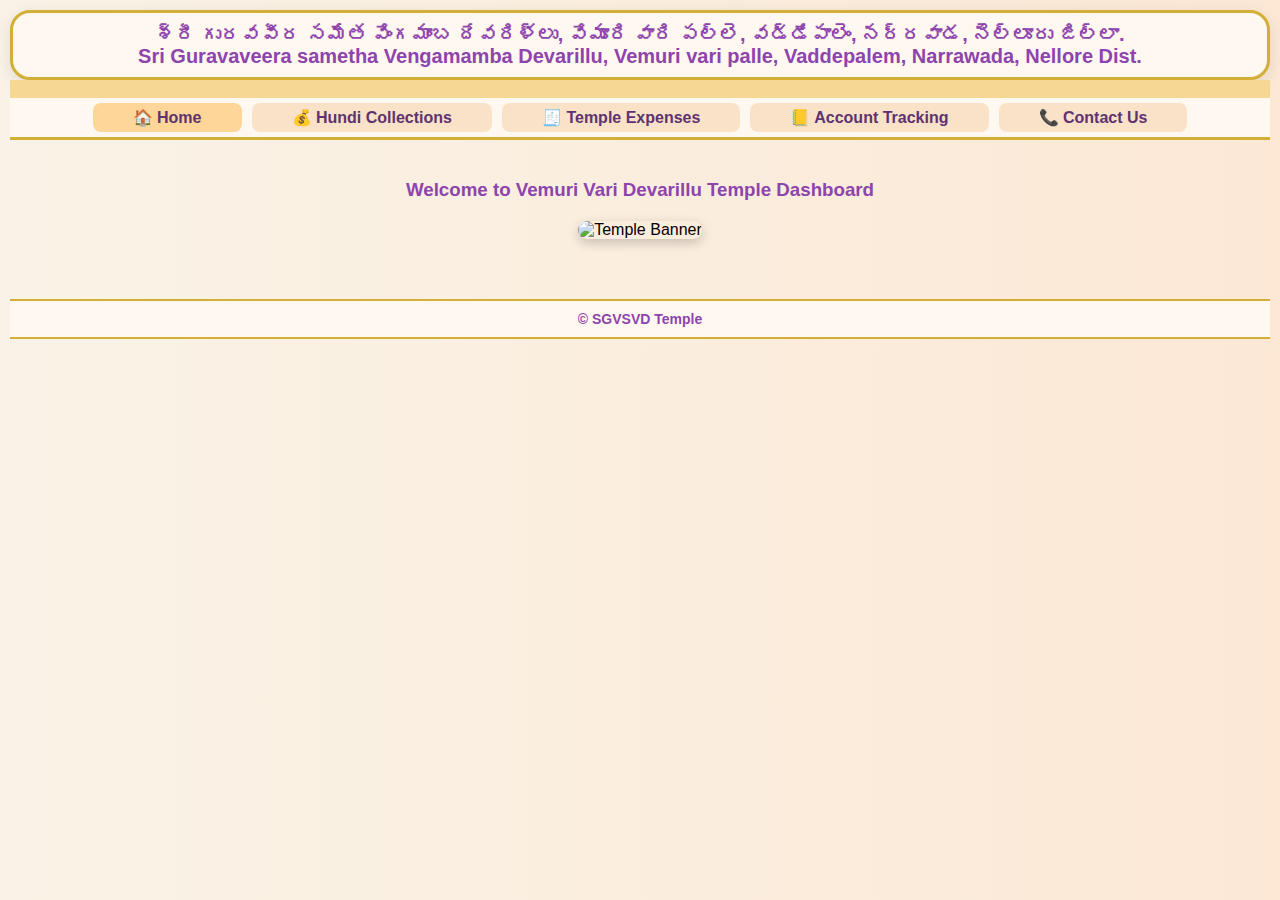
==== dashboard_v1.html @ 9f250c55 "Index" ====
<!DOCTYPE html>
<html lang="en">
  <head>
    <meta charset="UTF-8">
    <title>SGVSVD Dashboard</title>
    <meta name="viewport" content="width=device-width, initial-scale=1.0">
    <style>
      body {
        margin: 0;
        font-family: 'Georgia', serif;
        background: linear-gradient(to right, #f9f3e7, #fce8d5);
      }

      .header {
        text-align: center;
        font-size: 20px;
        font-weight: bold;
        color: #8e44ad;
        padding: 10px;
        background-color: #fff8f0;
        border: 3px solid #d4af37;
        border-radius: 20px;
        margin: 0px;
        box-shadow: 0 4px 15px rgba(0, 0, 0, 0.1);
        line-height: 1.1;
      }

      .ticker {
        background-color: #f7d794;
        padding: 2px;
        font-size: 12px;
        font-weight: bold;
        color: #6d214f;
        overflow: hidden;
        white-space: nowrap;
      }

      .ticker span {
        display: inline-block;
        padding-left: 100%;
        animation: scroll-left 30s linear infinite;
      }

      @keyframes scroll-left {
        0% {
          transform: translateX(0);
        }

        100% {
          transform: translateX(-100%);
        }
      }

      .nav-tabs {
        display: flex;
        justify-content: center;
        background-color: #fff8f0;
        border-bottom: 3px solid #d4af37;
        flex-wrap: wrap;
      }

      .nav-tabs a {
        padding: 5px 40px;
        margin: 5px;
        text-decoration: none;
        color: #5e3370;
        background-color: #f9e2c7;
        border-radius: 8px;
        font-weight: bold;
        transition: background 0.3s;
      }

      w .nav-tabs a:hover,
      .nav-tabs a.active-tab {
        background-color: #ffd699;
      }

      .tab-content {
        display: none;
        padding: 20px;
      }

      .tab-content.active {
        display: block;
      }

      .banner-images img {
        width: 100%;
        max-width: 800px;
        margin-bottom: 15px;
        border-radius: 10px;
        box-shadow: 0 2px 10px rgba(0, 0, 0, 0.2);
      }

      input,
      button {
        display: block;
        width: 100%;
        max-width: 400px;
        padding: 10px;
        margin: 10px 0;
        border-radius: 8px;
        border: 1px solid #ccc;
        font-size: 16px;
      }

      button {
        background-color: #8e44ad;
        color: white;
        font-weight: bold;
        cursor: pointer;
      }

      .footer {
        text-align: center;
        font-size: 14px;
        font-weight: bold;
        color: #8e44ad;
        padding: 10px;
        background-color: #fff8f0;
        border-top: 2px solid #d4af37;
        margin-top: 40px;
        border-bottom: 2px solid #d4af37;
      }

      #hundiTable {
        width: 80%;
        margin: 30px auto;
        border-collapse: separate;
        border-spacing: 0;
        border: 2px solid #d4af37;
        border-radius: 12px;
        overflow: hidden;
        box-shadow: 0 4px 12px rgba(0, 0, 0, 0.1);
        font-family: 'Georgia', serif;
        color: #8e44ad;
        background-color: #fffdf5;
      }

      #hundiTable th,
      #hundiTable td {
        text-align: center;
        padding: 12px 16px;
        border-bottom: 1px solid #e0c97f;
        font-size: 16px;
      }

      #hundiTable thead {
        background-color: #fdf0d5;
        font-weight: bold;
      }

      #hundiTable tfoot {
        background-color: #f5e7cc;
      }

      #hundiTable td.amount {
        cursor: text;
      }

      #hundiTable td[contenteditable="true"]:focus {
        background-color: #fef9e7;
        outline: 2px dashed #d4af37;
      }

      .tooltip-icon {
        position: relative;
        display: inline-block;
        margin-left: 6px;
        color: #8e44ad;
        font-weight: bold;
        cursor: pointer;
      }

      .tooltip-icon .tooltiptext {
        visibility: hidden;
        width: 100px;
        background-color: #fffaf0;
        color: #8e44ad;
        text-align: center;
        border-radius: 6px;
        border: 1px solid #d4af37;
        padding: 8px;
        position: absolute;
        z-index: 1;
        bottom: 125%;
        /* Position above */
        left: 50%;
        transform: translateX(-50%);
        opacity: 0;
        transition: opacity 0.3s ease-in-out;
        box-shadow: 0 4px 8px rgba(0, 0, 0, 0.1);
        font-size: 10px;
      }

      .tooltip-icon:hover .tooltiptext {
        visibility: visible;
        opacity: 1;
      }
    </style>
    <script>
      function showTab(id) {
        const tabs = document.querySelectorAll('.tab-content');
        tabs.forEach(tab => tab.classList.remove('active'));
        document.getElementById(id).classList.add('active');
        const links = document.querySelectorAll('.nav-tabs a');
        links.forEach(link => link.classList.remove('active-tab'));
        document.querySelector(`.nav-tabs a[data-tab="${id}"]`).classList.add('active-tab');
      }

      function calculateTotal() {
        let total = 0;
        document.querySelectorAll('#hundiBody .amount').forEach(cell => {
          const val = parseFloat(cell.innerText.replace(/[^0-9.]/g, '')) || 0;
          total += val;
        });
        document.getElementById('totalAmount').innerText = '₹' + total.toLocaleString('en-IN');
      }
      document.addEventListener('input', function(e) {
        if (e.target.classList.contains('amount')) {
          calculateTotal();
        }
      });
      window.onload = () => {
        showTab('home');
        calculateTotal();
      };
    </script>
    <style>
      body {
        font-family: Arial;
        padding: 10px;
      }

      .expense {
        margin: 0px 0;
      }

      .hidden {
        display: none;
      }
    </style>
	
	<title>Year Filter</title>
  <style>
    #data2025 {
      display: none;
    }
  </style>
  
    <script>
      function filterExpenses() {
        const selectedFY = document.getElementById('fySelect').value;
        const expenses = document.querySelectorAll('.expense');
        expenses.forEach(expense => {
          if (selectedFY && expense.dataset.fy === selectedFY) {
            expense.classList.remove('hidden');
          } else {
            expense.classList.add('hidden');
          }
        });
      }
    </script>
	 
  </head>
  <body>
    <div class="header"> శ్రీ గురవవీర సమేత వేంగమాంబ దేవరిళ్లు, వేమూరి వారి పల్లె, వడ్డేపాలెం, నర్రవాడ, నెల్లూరు జిల్లా. <br> Sri Guravaveera sametha Vengamamba Devarillu, Vemuri vari palle, Vaddepalem, Narrawada, Nellore Dist. </div>
    <div class="ticker">
      <span>🙏 Welcome to SGVSVD Temple Dashboard | శ్రీ వేంగమాంబ దేవస్థానం డాష్‌బోర్డ్‌కి స్వాగతం 🙏 || Track Temple Hundi Collections, Expenses, Temple account Balance and Interest</span>
    </div>
    <div class="nav-tabs">
      <a href="#" onclick="showTab('home')" data-tab="home">🏠 Home</a>
      <a href="#" onclick="showTab('hundi')" data-tab="hundi">💰 Hundi Collections</a>
      <a href="#" onclick="showTab('expenses')" data-tab="expenses">🧾 Temple Expenses</a>
      <a href="#" onclick="showTab('account')" data-tab="account">📒 Account Tracking</a>
      <a href="#" onclick="showTab('contact')" data-tab="contact">📞 Contact Us</a>
    </div>
    <div class="main">
      <div id="home" class="tab-content active">
        <h3 style="color: #8e44ad; text-align: center;">Welcome to Vemuri Vari Devarillu Temple Dashboard</h3>
        <div style="text-align: center; margin-top: 20px;">
          <img src="C:/Users/venga/OneDrive/Desktop/SGVVD/temple.jpg" alt="Temple Banner" style="width: 35%; border-radius: 15px; box-shadow: 0 4px 12px rgba(0,0,0,0.2);">
          <!--<img src="C:/Users/venga/OneDrive/Desktop/SGVVD/god.jpg" alt="Temple Banner" style="width: 50%; border-radius: 20px; box-shadow: 0 4px 12px rgba(0,0,0,0.2);">-->
        </div>
      </div>
      <div id="hundi" class="tab-content">
        <h3 style="color: #8e44ad; text-align: center;">Yearly Hundi Collections</h3>
        <table id="hundiTable">
          <thead>
            <tr>
              <th>S.No</th>
              <th>Year</th>
              <th>Amount (₹)</th>
            </tr>
          </thead>
          <tbody id="hundiBody">
            <tr>
              <td>1</td>
              <td>2024</td>
              <td class="amount" contenteditable="true">30,550</td>
            </tr>
            <tr>
              <td>2</td>
              <td> 2023 <span class="tooltip-icon">ℹ️ <span class="tooltiptext">Hundi & Total Temple Amount</span>
                </span>
              </td>
              <td class="amount" contenteditable="true">1,76,051</td>
            </tr>
          </tbody>
          <tfoot>
            <tr>
              <td colspan="2" style="text-align: right; font-weight: bold;">Total:</td>
              <td style="font-weight: bold;">₹2,06,601</td>
            </tr>
          </tfoot>
        </table>
      </div>
      <div id="expenses" class="tab-content">
		<h3	style="color: #8e44ad; text-align: center;>
								<label for=" fySelect" > Select Financial Year:</label>
        <select id="fySelect" onchange="filterExpenses()" >
          <option value="">Select FY</option>
          <!--<option value="2025-2026">2025-2026</option>-->
          <option value="2024-2025" >2024-2025</option>
          <option value="2023-2024">2023-2024</option>
        </select></h3>
        <div id="expenses">
          <!--<div id="expenses"><div class="expense hidden" data-fy="2025-2026"><h3 style="color: #8e44ad; text-align: center;">Temple June2025 - May2026 FY Not Yet Started</h3></div>-->
          <div class="expense hidden" data-fy="2023-2024">
            <h3 style="color: #8e44ad; text-align: center;">Temple June2023 - May2024 FY Details Not Avialble</h3>
          </div>
          <div class="expense hidden" data-fy="2024-2025">
            <h3 style="color: #8e44ad; text-align: center;">Temple June2024 - May2025 Expenses Details</h3>
            <table id="hundiTable">
              <thead>
                <tr>
                  <td>S.No</td>
                  <td>Names</td>
                  <td>Location</td>
                  <td>Month</td>
                  <td>Amount</td>
                  <td>Poojari</td>
                  <td>Cleaning</td>
                  <td>Poola Malalu</td>
                  <td>Current Bill</td>
                  <td>CC Recharge</td>
                  <td>Others</td>
                  <td>Other Amount</td>
                  <td>Total Spent Amount</td>
                </tr>
              </thead>
              <tbody id="hundiBody">
                <tr>
                  <td>1</td>
                  <td>Vemuri Vengaiah</td>
                  <td>Nellore</td>
                  <td>June</td>
                  <td>10,000</td>
                  <td>0</td>
                  <td>0</td>
                  <td>0</td>
                  <td>0</td>
                  <td>666</td>
                  <td>Tirunala</td>
                  <td>10,000</td>
                  <td>10,666</td>
                </tr>
                <tr>
                  <td>2</td>
                  <td>Vemuri Musalaiah</td>
                  <td>Hyderabad</td>
                  <td>July</td>
                  <td>13,000</td>
                  <td>5,200</td>
                  <td>0</td>
                  <td>1,280</td>
                  <td>300</td>
                  <td>0</td>
                  <td>Extra Expenses <span class="tooltip-icon">ℹ️ <span class="tooltiptext">Extra Poolamalalu - 200 <br>Note:3000 Extra credited in December for using Temple Construction Material </span>
                    </span>
                  </td>
                  <td>200</td>
                  <td>6,980</td>
                </tr>
                <tr>
                  <td>3</td>
                  <td>Vemuri Vengaiah</td>
                  <td>Hyderabad</td>
                  <td>August</td>
                  <td>10,000</td>
                  <td>5,200</td>
                  <td>1,500</td>
                  <td>1,280</td>
                  <td>260</td>
                  <td>0</td>
                  <td>Washing Cloths</td>
                  <td>1,100</td>
                  <td>9,340</td>
                </tr>
                <tr>
                  <td>4</td>
                  <td>Vemuri Vengaiah</td>
                  <td>Karimnagar</td>
                  <td>September</td>
                  <td>10,000</td>
                  <td>5,200</td>
                  <td>1,500</td>
                  <td>1,280</td>
                  <td>250</td>
                  <td>299</td>
                  <td>Extra Expenses <span class="tooltip-icon">ℹ️ <span class="tooltiptext">Petrol - 1500 <br>Prasadam - 400 <br>Other - 900 </span>
                    </span>
                  </td>
                  <td>2,800</td>
                  <td>11,329</td>
                </tr>
                <tr>
                  <td>5</td>
                  <td>Vemuri Vengaiah</td>
                  <td>Maharastra</td>
                  <td>October</td>
                  <td>10,000</td>
                  <td>5,200</td>
                  <td>1,500</td>
                  <td>1,280</td>
                  <td>220</td>
                  <td>509</td>
                  <td>Washing Cloths</td>
                  <td>750</td>
                  <td>9,459</td>
                </tr>
                <tr>
                  <td>6</td>
                  <td>Vemuri Guravaiah</td>
                  <td>Hyderabad</td>
                  <td>November</td>
                  <td>10,000</td>
                  <td>5,200</td>
                  <td>11,500</td>
                  <td>1,280</td>
                  <td>248</td>
                  <td>0</td>
                  <td>Extra Expenses <span class="tooltip-icon">ℹ️ <span class="tooltiptext">Extra 16 Poolamalalu (1280) <br>Mamidakulu (100) </span>
                    </span>
                  </td>
                  <td>1,380</td>
                  <td>19,608</td>
                </tr>
                <tr>
                  <td>7</td>
                  <td>Vemuri Ankaiah</td>
                  <td>Vinjamur</td>
                  <td>December</td>
                  <td>10,000</td>
                  <td>5,200</td>
                  <td>0</td>
                  <td>1,280</td>
                  <td>311</td>
                  <td>0</td>
                  <td>NA</td>
                  <td>0</td>
                  <td>6,791</td>
                </tr>
                <tr>
                  <td>8</td>
                  <td>Vemuri Guravaiah</td>
                  <td>Narrawada</td>
                  <td>January</td>
                  <td>10,000</td>
                  <td>5,200</td>
                  <td>0</td>
                  <td>1,280</td>
                  <td>355</td>
                  <td>1,018</td>
                  <td>Thota Vari Shop</td>
                  <td>1,400</td>
                  <td>9,253</td>
                </tr>
                <tr>
                  <td>9</td>
                  <td>Vemuri Venkateswarlu</td>
                  <td>Bhimavaram</td>
                  <td>February</td>
                  <td>10,000</td>
                  <td>5,200</td>
                  <td>0</td>
                  <td>1,280</td>
                  <td>348</td>
                  <td>0</td>
                  <td>Extra Expenses <span class="tooltip-icon">ℹ️ <span class="tooltiptext">Extra 4 Poolamalalu - 320 <br>New Kireetalu - 3700 <br>New Haralu - 2700 <br>New Thala Paga - 350 <br>Devudi Batalu - 1000 <br>Poola Malalu, Arati pilakalu, Mamidakulu - 1100 <br>Pooja samanulu - 1200 <br>Pandlu - 400 <br>Milk, Curd - 200 <br>Poojari - 1000 <br>Temple Cleaning - 500 </span>
                    </span>
                  </td>
                  <td>12,470</td>
                  <td>19,298</td>
                </tr>
                <tr>
                  <td>10</td>
                  <td>Vemuri Vengaiah</td>
                  <td>Tumukur</td>
                  <td>March</td>
                  <td>10,000</td>
                  <td>5,200</td>
                  <td>0</td>
                  <td>1,280</td>
                  <td>304</td>
                  <td>0</td>
                  <td>Extra Expenses <span class="tooltip-icon">ℹ️ <span class="tooltiptext">Poolamalalu - 400 <br>Door mats - 800 </span>
                    </span>
                  </td>
                  <td>1,200</td>
                  <td>7,984</td>
                </tr>
                <tr>
                  <td>11</td>
                  <td>Vemuri Pedda Venkateswarlu</td>
                  <td>Nandipadu</td>
                  <td>April</td>
                  <td>10,000</td>
                  <td>5,200</td>
                  <td>0</td>
                  <td>1,280</td>
                  <td>0</td>
                  <td>0</td>
                  <td>NA</td>
                  <td>0</td>
                  <td>6,480</td>
                </tr>
                <tr>
                  <td>12</td>
                  <td>Vemuri Chinna Venkateswarlu</td>
                  <td>Nandipadu</td>
                  <td>May</td>
                  <td>10,000</td>
                  <td></td>
                  <td></td>
                  <td></td>
                  <td></td>
                  <td></td>
                  <td></td>
                  <td></td>
                  <td>0</td>
                </tr>
                <tr>
                  <td>13</td>
                  <td>Vemuri Vengaiah (Ganachari)</td>
                  <td>Narrawada</td>
                  <td>June</td>
                  <td>10,000</td>
                  <td></td>
                  <td></td>
                  <td></td>
                  <td></td>
                  <td></td>
                  <td></td>
                  <td></td>
                  <td>0</td>
                </tr>
                <tr>
                  <td>14</td>
                  <td>Vemuri Venkata Ratnam</td>
                  <td>Nellore</td>
                  <td>NA</td>
                  <td>10,000</td>
                  <td></td>
                  <td></td>
                  <td>9000 <span class="tooltip-icon">ℹ️ <span class="tooltiptext">750rs per month (Tenkaylu) * 12 Months = 9000</span>
                    </span>
                  </td>
                  <td></td>
                  <td></td>
                  <td>NA <span class="tooltip-icon">ℹ️ <span class="tooltiptext">Balance Amount Details</span>
                    </span>
                  </td>
                  <td>1,000</td>
                  <td>10,000</td>
                </tr>
                </tr>
              </tbody>
              <tfoot>
                <tr>
                  <td colspan="4" style="text-align: center; font-weight: bold;">Total:</td>
                  <td style="font-weight: bold;">1,43,000</td>
                  <td style="font-weight: bold;">52,000</td>
                  <td style="font-weight: bold;">16,000</td>
                  <td style="font-weight: bold;">12,800</td>
                  <td style="font-weight: bold;">2,596</td>
                  <td style="font-weight: bold;">2,492</td>
                  <td style="font-weight: bold;">NA</td>
                  <td style="font-weight: bold;">31,300</td>
                  <td style="font-weight: bold;">1,27,188</td>
                </tr>
                <tr>
                <tr>
                  <td colspan="9" style="text-align: center; font-weight: bold;">Balance:</td>
                  <td colspan="13" style="font-weight: bold;">₹15,812</td>
                </tr>
              </tfoot>
            </table>
          </div>
		  </div>
		  </div>
		  

		
        <div id="account" class="tab-content">
			<h3	style="color: #8e44ad; text-align: center;>
			<label for=" fySelect" style="font-weight: bold;">Select Financial Year:</label>
        <select id="yearSelect" onchange="filterData()">
			<option value="">Select</option>
			<option value="2024">2024</option>
			<option value="2023">2023</option>
		</select></h3>
        <div id="account">
			<div id="data">
			</div>
          <!--<div id="expenses"><div class="expense hidden" data-fy="2025-2026"><h3 style="color: #8e44ad; text-align: center;">Temple June2025 - May2026 FY Not Yet Started</h3></div>-->
          <div id="data2024">
            <h3 style="color: #8e44ad; text-align: center;">Temple Till June 2024 Account Details</h3>
            <table id="hundiTable">
              <thead>
				<tr>
					<td>S. No</td>
					<td>Name</td>
					<td>Location</td>
					<td>Jaldi Amount</td>
					<td>Amount</td>
					<td>Interest</td>
					<td>Total</td>
					<td>Paid Amount</td>
					<td>Balance</td>
					<td>Credit Amount</td>
				</tr>
				</thead>
				<tbody id="hundiBody">
				<tr>
					<td>1</td>
					<td>Vemuri Musalaiah</td>
					<td>Hyderabad</td>
					<td>0</td>
					<td>50,000</td>
					<td>12,000</td>
					<td>62,000</td>
					<td></td>
					<td></td>
					<td></td>
				</tr>
				<tr>
					<td>2</td>
					<td>Pelapudi Chinna Vengaiah</td>
					<td></td>
					<td>0</td>
					<td>10,000</td>
					<td>2,400</td>
					<td>12,400</td>
					<td></td>
					<td></td>
					<td></td>
				</tr>
				<tr>
					<td>3</td>
					<td>Metla Janakiram</td>
					<td></td>
					<td>0</td>
					<td>2,000</td>
					<td>480</td>
					<td>2,480</td>
					<td></td>
					<td></td>
					<td></td>
				</tr>
				<tr>
					<td>4</td>
					<td>Chinna (Duttalur Venkata Ratnam)</td>
					<td></td>
					<td>0</td>
					<td>10,000</td>
					<td>2,400</td>
					<td>12,400</td>
					<td></td>
					<td></td>
					<td></td>
				</tr>
				<tr>
					<td>5</td>
					<td>Vemuri Vengaiah</td>
					<td>Tumukur</td>
					<td>0</td>
					<td>1,000</td>
					<td>240</td>
					<td>1,240</td>
					<td></td>
					<td></td>
					<td></td>
				</tr>
				<tr>
					<td>6</td>
					<td>Misala Subbamma</td>
					<td>Vijayawada</td>
					<td>0</td>
					<td>1,000</td>
					<td>240</td>
					<td>1,240</td>
					<td></td>
					<td></td>
					<td></td>
				</tr>
				<tr>
					<td>7</td>
					<td>Thotaboyina Gangarao</td>
					<td></td>
					<td>0</td>
					<td>500</td>
					<td>120</td>
					<td>620</td>
					<td></td>
					<td></td>
					<td></td>
				</tr>
				<tr>
					<td>8</td>
					<td>Misala Bhoshamma</td>
					<td></td>
					<td>0</td>
					<td>500</td>
					<td>120</td>
					<td>620</td>
					<td></td>
					<td></td>
					<td></td>
				</tr>
				<tr>
					<td>9</td>
					<td>Gedaboyina Narasimhulu (Bhavani)</td>
					<td></td>
					<td>0</td>
					<td>1,000</td>
					<td>240</td>
					<td>1,240</td>
					<td></td>
					<td></td>
					<td></td>
				</tr>
				<tr>
					<td>10</td>
					<td>Misala Balaya</td>
					<td></td>
					<td>0</td>
					<td>1,000</td>
					<td>240</td>
					<td>1,240</td>
					<td></td>
					<td></td>
					<td></td>
				</tr>
				<tr>
					<td>11</td>
					<td>Misala gangaya</td>
					<td></td>
					<td>0</td>
					<td>500</td>
					<td>120</td>
					<td>620</td>
					<td></td>
					<td></td>
					<td></td>
				</tr>
				<tr>
					<td>12</td>
					<td>Vemuri Vengaiah</td>
					<td>Karimnagar</td>
					<td>0</td>
					<td>10,000</td>
					<td>2,400</td>
					<td>12,400</td>
					<td></td>
					<td></td>
					<td></td>
				</tr>
				<tr>
					<td>13</td>
					<td>Vemuri Pedha Venkateswarlu</td>
					<td>Nandipadu</td>
					<td>0</td>
					<td>5,000</td>
					<td>1,200</td>
					<td>6,200</td>
					<td></td>
					<td></td>
					<td></td>
				</tr>
				<tr>
					<td>14</td>
					<td>Vemuri Chinna Venkateswarlu</td>
					<td>Nandipadu</td>
					<td>0</td>
					<td>10,000</td>
					<td>2,400</td>
					<td>12,400</td>
					<td></td>
					<td></td>
					<td></td>
				</tr>
				<tr>
					<td>15</td>
					<td>Yeli Nellore (Venkata Ratnam)</td>
					<td></td>
					<td>0</td>
					<td>10,000</td>
					<td>2,400</td>
					<td>12,400</td>
					<td></td>
					<td></td>
					<td></td>
				</tr>
				<tr>
					<td>16</td>
					<td>Vemuri Vengaiah</td>
					<td>Nellore</td>
					<td>0</td>
					<td>10,000</td>
					<td>2,400</td>
					<td>12,400</td>
					<td></td>
					<td></td>
					<td></td>
				</tr>
				<tr>
					<td>17</td>
					<td>Vemuri Venkata Ratnam</td>
					<td>Nellore</td>
					<td>0</td>
					<td>10,000</td>
					<td>2,400</td>
					<td>12,400</td>
					<td></td>
					<td></td>
					<td></td>
				</tr>
				<tr>
					<td>18</td>
					<td>Vemuri Venkateswarlu</td>
					<td>Bhimavaram</td>
					<td>16,000</td>
					<td>2,500</td>
					<td>600</td>
					<td>19,100</td>
					<td></td>
					<td></td>
					<td></td>
				</tr>
				<tr>
					<td>19</td>
					<td>Vemuri Vengaiah (Ganachari)</td>
					<td>Narrawada</td>
					<td>0</td>
					<td>15,376</td>
					<td>7,380</td>
					<td>22,756</td>
					<td></td>
					<td></td>
					<td></td>
				</tr>
				<tr>
					<td>20</td>
					<td>Vemuri Vengaiah</td>
					<td>Maharastra</td>
					<td>12,000</td>
					<td>500</td>
					<td>240</td>
					<td>12,740</td>
					<td></td>
					<td></td>
					<td></td>
				</tr>
				<tr>
					<td>21</td>
					<td>Vemuri Venkata Ratnam</td>
					<td>Nellore</td>
					<td>0</td>
					<td>27,725</td>
					<td>13,308</td>
					<td>41,033</td>
					<td></td>
					<td></td>
					<td></td>
				</tr>
				</tbody>
				<tfoot>
				  <tr>
					<td colspan="3" style="text-align: center; font-weight: bold;">Total:</td>
					<td style="font-weight: bold;">28,000</td>
					<td style="font-weight: bold;">1,78,601</td>
					<td style="font-weight: bold;">53,328</td>
					<td style="font-weight: bold;">2,59,929</td>
					<td></td>
					<td></td>
					<td></td>
					</tr>
					<tr>
					<td colspan="3" style="text-align: center; font-weight: bold;">Grand Total:</td>
					<td colspan="2" style="font-weight: bold;">2,06,601</td>
					<td style="font-weight: bold;">53,328</td>
					<td style="font-weight: bold;">2,59,929</td>
					<td></td>
					<td></td>
					<td></td>
					</tr>
                </tr>
              </tfoot>
			</table>
          </div>
          <div id="data2023">
            <h3 style="color: #8e44ad; text-align: center;">Temple Till June 2023 Account Details</h3>
            <table id="hundiTable">
              <thead>
                <tr>
                  <th>S.No</th>
                  <th>Name</th>
                  <th>Location</th>
                  <th>Jaldi Amount</th>
                  <th>Amount</th>
                  <th>Interest</th>
                  <th>Total</th>
                  <th>Paid Amount</th>
                  <th>Balance</th>
                  <th>Credited Amount</th>
                </tr>
              </thead>
              <tbody id="hundiBody">
                <tr>
                  <td>1</td>
                  <td>Vemuri Vengaiah</td>
                  <td>Tumukur</td>
                  <td>0</td>
                  <td>1,000</td>
                  <td>240</td>
                  <td>1,240</td>
                  <td>1,240</td>
                  <td>0</td>
                  <td class="amount" contenteditable="true">1,240</td>
                <tr>
                  <td>2</td>
                  <td>Metla Janakiram</td>
                  <td>Narrawada</td>
                  <td>0</td>
                  <td>1,000</td>
                  <td>240</td>
                  <td>1,240</td>
                  <td>1,240</td>
                  <td>0</td>
                  <td>1,300</td>
                </tr>
                <tr>
                  <td>3</td>
                  <td>Pelakuru Ramakrishna</td>
                  <td>Tumukur</td>
                  <td>0</td>
                  <td>5,000</td>
                  <td>1,200</td>
                  <td>6,200</td>
                  <td>6,200</td>
                  <td>0</td>
                  <td>6,200</td>
                </tr>
                <tr>
                  <td>4</td>
                  <td>Vemuri Musalaiah</td>
                  <td>Hyderabad</td>
                  <td>0</td>
                  <td>50,000</td>
                  <td>12,000</td>
                  <td>62,000</td>
                  <td>12,000</td>
                  <td>50,000</td>
                  <td>12,000</td>
                </tr>
                <tr>
                  <td>5</td>
                  <td>Vemuri Vengaiah</td>
                  <td>Karimnagar</td>
                  <td>0</td>
                  <td>4,500</td>
                  <td>1,080</td>
                  <td>5,580</td>
                  <td>5,580</td>
                  <td>0</td>
                  <td>5,580</td>
                </tr>
                <tr>
                  <td>6</td>
                  <td>Vemuri Venkata Ratnam</td>
                  <td>Nellore</td>
                  <td>0</td>
                  <td>5,500</td>
                  <td>1,320</td>
                  <td>6,820</td>
                  <td>6,820</td>
                  <td>0</td>
                  <td>6,820</td>
                </tr>
                <tr>
                  <td>7</td>
                  <td>Mothukuru Vengaiah (Ramesh Brother)</td>
                  <td>Narrawada</td>
                  <td>0</td>
                  <td>620</td>
                  <td>149</td>
                  <td>769</td>
                  <td>0</td>
                  <td>770</td>
                  <td>0</td>
                </tr>
                <tr>
                  <td>8</td>
                  <td>Thotaboyina Gangarao</td>
                  <td>Narrwada</td>
                  <td>0</td>
                  <td>460</td>
                  <td>110</td>
                  <td>570</td>
                  <td>570</td>
                  <td>0</td>
                  <td>570</td>
                </tr>
                <tr>
                  <td>9</td>
                  <td>Vemuri Vengaiah (Ganachari)</td>
                  <td>Narrwada</td>
                  <td>0</td>
                  <td>15,376</td>
                  <td>3,690</td>
                  <td>19,066</td>
                  <td>0</td>
                  <td>19,100</td>
                  <td>0</td>
                </tr>
                <tr>
                  <td>10</td>
                  <td>Vemuri Vengaiah</td>
                  <td>Maharastra</td>
                  <td>12,000</td>
                  <td>500</td>
                  <td>120</td>
                  <td>12,620</td>
                  <td>0</td>
                  <td>12,620</td>
                  <td>0</td>
                </tr>
                <tr>
                  <td>11</td>
                  <td>Vemuri Venkateswarlu</td>
                  <td>Bhimavaram</td>
                  <td>16,000</td>
                  <td>1,000</td>
                  <td>240</td>
                  <td>17,240</td>
                  <td>1,240</td>
                  <td>16,000</td>
                  <td>0</td>
                </tr>
                <tr>
                  <td>12</td>
                  <td>Vemuri Ankaiah</td>
                  <td>Vinjamur</td>
                  <td>0</td>
                  <td>1,000</td>
                  <td>240</td>
                  <td>1,240</td>
                  <td>1,240</td>
                  <td>0</td>
                  <td>1,240</td>
                </tr>
                <tr>
                  <td>13</td>
                  <td>Adhilakshamma</td>
                  <td>Bairaram</td>
                  <td>0</td>
                  <td>6,100</td>
                  <td>1,464</td>
                  <td>7,600</td>
                  <td>7,600</td>
                  <td>0</td>
                  <td>7,600</td>
                </tr>
                <tr>
                  <td>14</td>
                  <td>Vemuri Vengaiah</td>
                  <td>Nellore</td>
                  <td>0</td>
                  <td>1,000</td>
                  <td>240</td>
                  <td>1,240</td>
                  <td>1,240</td>
                  <td>0</td>
                  <td>1,240</td>
                </tr>
                <tr>
                  <td>15</td>
                  <td>Vemuri Guravaiah</td>
                  <td>NA</td>
                  <td>0</td>
                  <td>100</td>
                  <td>24</td>
                  <td>124</td>
                  <td>0</td>
                  <td>130</td>
                  <td>0</td>
                </tr>
                <tr>
                  <td>16</td>
                  <td>Vemuri Venkata Ratnam (Eluru/Kisanagar)</td>
                  <td>Nellore</td>
                  <td></td>
                  <td></td>
                  <td>Interest</td>
                  <td></td>
                  <td></td>
                  <td></td>
                  <td>12,400</td>
                </tr>
                <tr>
                  <td>16</td>
                  <td>Vemuri Venkata Ratnam (old)</td>
                  <td>Nellore</td>
                  <td></td>
                  <td></td>
                  <td>Patha Jamma</td>
                  <td></td>
                  <td></td>
                  <td></td>
                  <td>21,240</td>
                </tr>
                </tr>
              </tbody>
              <tfoot>
                <tr>
                  <td colspan="8" style="text-align: center; font-weight: bold;">Total:</td>
                  <!--<td style="font-weight: bold;">₹28,000</td><td style="font-weight: bold;">₹93,156</td><td style="font-weight: bold;">₹22,357</td><td style="font-weight: bold;">₹1,43,549</td><td style="font-weight: bold;">₹44,970</td>-->
                  <td style="font-weight: bold;">₹98,621</td>
                  <td style="font-weight: bold;">₹77,430</td>
                </tr>
                <tr>
                  <td colspan="9" style="text-align: center; font-weight: bold;">Grand Total:</td>
                  <td style="font-weight: bold;">₹1,76,051</td>
                </tr>
              </tfoot>
            </table>
          </div>
		</div>
	</div>
	
	<script>
    function filterData() {
      const selectedYear = document.getElementById("yearSelect").value;
      const data2023 = document.getElementById("data2023");

      if (selectedYear === "2023") {
        data2023.style.display = "block";
      } else {
        data2023.style.display = "none";
      }
	  const data2024 = document.getElementById("data2024");

      if (selectedYear === "2024") {
        data2024.style.display = "block";
      } else {
        data2024.style.display = "none";
      }
	  
	  const data = document.getElementById("data");

      if (selectedYear === "") {
        data.style.display = "block";
      } else {
        data.style.display = "none";
      }
    }

    // Set default view
    filterData();
  </script>
  
          <div id="contact" class="tab-content">
            <h2 style="color: #8e44ad; text-align: left;">Contact Us</h2>
            <p>Email: sgvsvd@gmail.com</p>
            <p>Phone: +91-9493385440 || 9347257727</p>
            <p>Address: Sri Gurava Veera Vengamamba Devarillu, Vemuri vari palle, Vaddepalem, Narrawada, Nellore Dist.</p>
          </div>
  </body>
  <div class="footer"> © SGVSVD Temple </div>
</html>
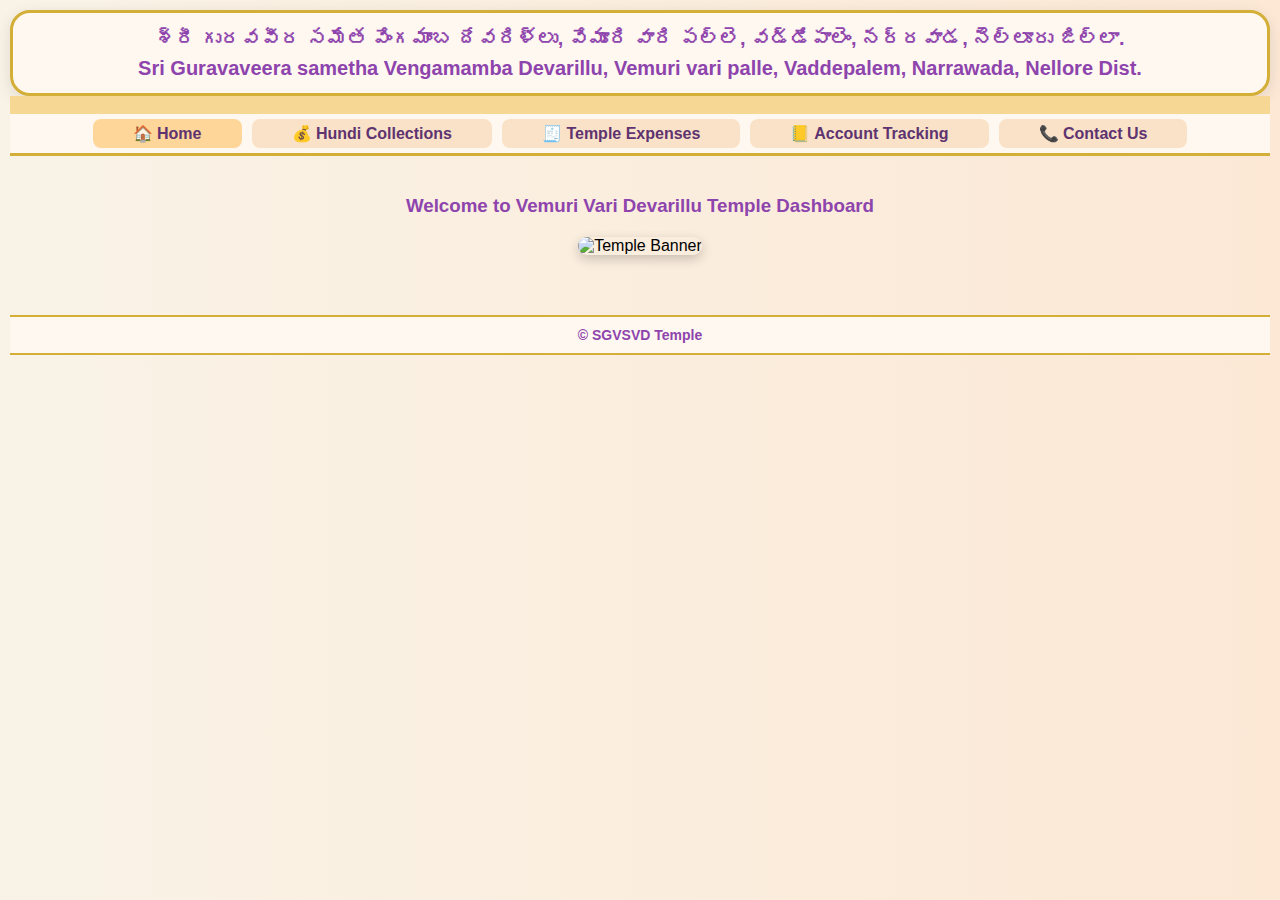
==== commit 945dc7ef: "Add files via upload" ====
--- a/dashboard_v1.html
+++ b/dashboard_v1.html
@@ -22,7 +22,7 @@
         border-radius: 20px;
         margin: 0px;
         box-shadow: 0 4px 15px rgba(0, 0, 0, 0.1);
-        line-height: 1.1;
+        line-height: 1.5;
       }
 
       .ticker {
@@ -197,6 +197,33 @@
         visibility: visible;
         opacity: 1;
       }
+	  
+	  #passkeyModal input {
+  width: 100%;
+  padding: 10px;
+  font-size: 16px;
+  border-radius: 8px;
+  border: 1px solid #ccc;
+}
+
+#passkeyModal button {
+  padding: 10px 20px;
+  margin: 0 10px;
+  border: none;
+  border-radius: 8px;
+  font-weight: bold;
+  cursor: pointer;
+}
+
+#passkeyModal button:first-child {
+  background-color: #8e44ad;
+  color: white;
+}
+
+#passkeyModal button:last-child {
+  background-color: #e0e0e0;
+}
+
     </style>
     <script>
       function showTab(id) {
@@ -270,9 +297,9 @@
     </div>
     <div class="nav-tabs">
       <a href="#" onclick="showTab('home')" data-tab="home">🏠 Home</a>
-      <a href="#" onclick="showTab('hundi')" data-tab="hundi">💰 Hundi Collections</a>
+      <a href="#" onclick="showPasskeyModalFor('hundi')" data-tab="hundi">💰 Hundi Collections</a>
       <a href="#" onclick="showTab('expenses')" data-tab="expenses">🧾 Temple Expenses</a>
-      <a href="#" onclick="showTab('account')" data-tab="account">📒 Account Tracking</a>
+      <a href="#" onclick="showPasskeyModalFor('account')" data-tab="account">📒 Account Tracking</a>
       <a href="#" onclick="showTab('contact')" data-tab="contact">📞 Contact Us</a>
     </div>
     <div class="main">
@@ -1180,12 +1207,78 @@
     filterData();
   </script>
   
+<script>
+  const HUNDI_PASSKEY = "hundi123";
+  const ACCOUNT_PASSKEY = "account123"; // set your desired password here
+
+  let hasHundiAccess = false;
+  let hasAccountAccess = false;
+  let currentProtectedTab = null;
+
+  function showPasskeyModalFor(tabId) {
+  document.getElementById("passkeyTitle").innerText = 
+  tabId === "hundi" ? "🔐 Enter Passkey for Hundi Collections" : "🔐 Enter Passkey for Account Tracking";
+    // If already unlocked, hide the tab and re-prompt
+    if ((tabId === "hundi" && hasHundiAccess) || (tabId === "account" && hasAccountAccess)) {
+      if (tabId === "hundi") hasHundiAccess = false;
+      if (tabId === "account") hasAccountAccess = false;
+
+      showTab("home"); // Hide the protected tab first
+
+      setTimeout(() => {
+        currentProtectedTab = tabId;
+        document.getElementById("passkeyModal").style.display = "flex";
+        document.getElementById("passkeyInput").value = "";
+      }, 200);
+    } else {
+      currentProtectedTab = tabId;
+      document.getElementById("passkeyModal").style.display = "flex";
+      document.getElementById("passkeyInput").value = "";
+    }
+  }
+
+  function closePasskeyModal() {
+    document.getElementById("passkeyModal").style.display = "none";
+  }
+
+  function submitPasskey() {
+    const entered = document.getElementById("passkeyInput").value;
+    if (currentProtectedTab === "hundi" && entered === HUNDI_PASSKEY) {
+      hasHundiAccess = true;
+      closePasskeyModal();
+      showTab('hundi');
+    } else if (currentProtectedTab === "account" && entered === ACCOUNT_PASSKEY) {
+      hasAccountAccess = true;
+      closePasskeyModal();
+      showTab('account');
+    } else {
+      alert("Incorrect passkey. Try again.");
+    }
+  }
+</script>
+  
           <div id="contact" class="tab-content">
             <h2 style="color: #8e44ad; text-align: left;">Contact Us</h2>
             <p>Email: sgvsvd@gmail.com</p>
             <p>Phone: +91-9493385440 || 9347257727</p>
             <p>Address: Sri Gurava Veera Vengamamba Devarillu, Vemuri vari palle, Vaddepalem, Narrawada, Nellore Dist.</p>
           </div>
+		  
+		  <!-- Passkey Modal -->
+<div id="passkeyModal" style="display:none; position: fixed; top: 0; left: 0; width: 100%; height: 100%; 
+  background-color: rgba(0, 0, 0, 0.6); z-index: 1000; justify-content: center; align-items: center;">
+
+  <div style="background-color: #fff8f0; padding: 30px; border-radius: 12px; box-shadow: 0 4px 20px rgba(0,0,0,0.3); width: 90%; max-width: 400px; text-align: center;">
+    <!--<h3 style="color: #8e44ad;">🔐 Enter Passkey</h3>-->
+	<h3 id="passkeyTitle" style="color: #8e44ad;">🔐 Enter Passkey</h3>
+    <input type="password" id="passkeyInput" placeholder="Enter password..." style="margin-top: 15px;" />
+    <div style="margin-top: 20px;">
+      <button onclick="submitPasskey()">Submit</button>
+      <button onclick="closePasskeyModal()" style="background-color: #ccc; color: #333;">Cancel</button>
+    </div>
+  </div>
+</div>
+
   </body>
   <div class="footer"> © SGVSVD Temple </div>
 </html>